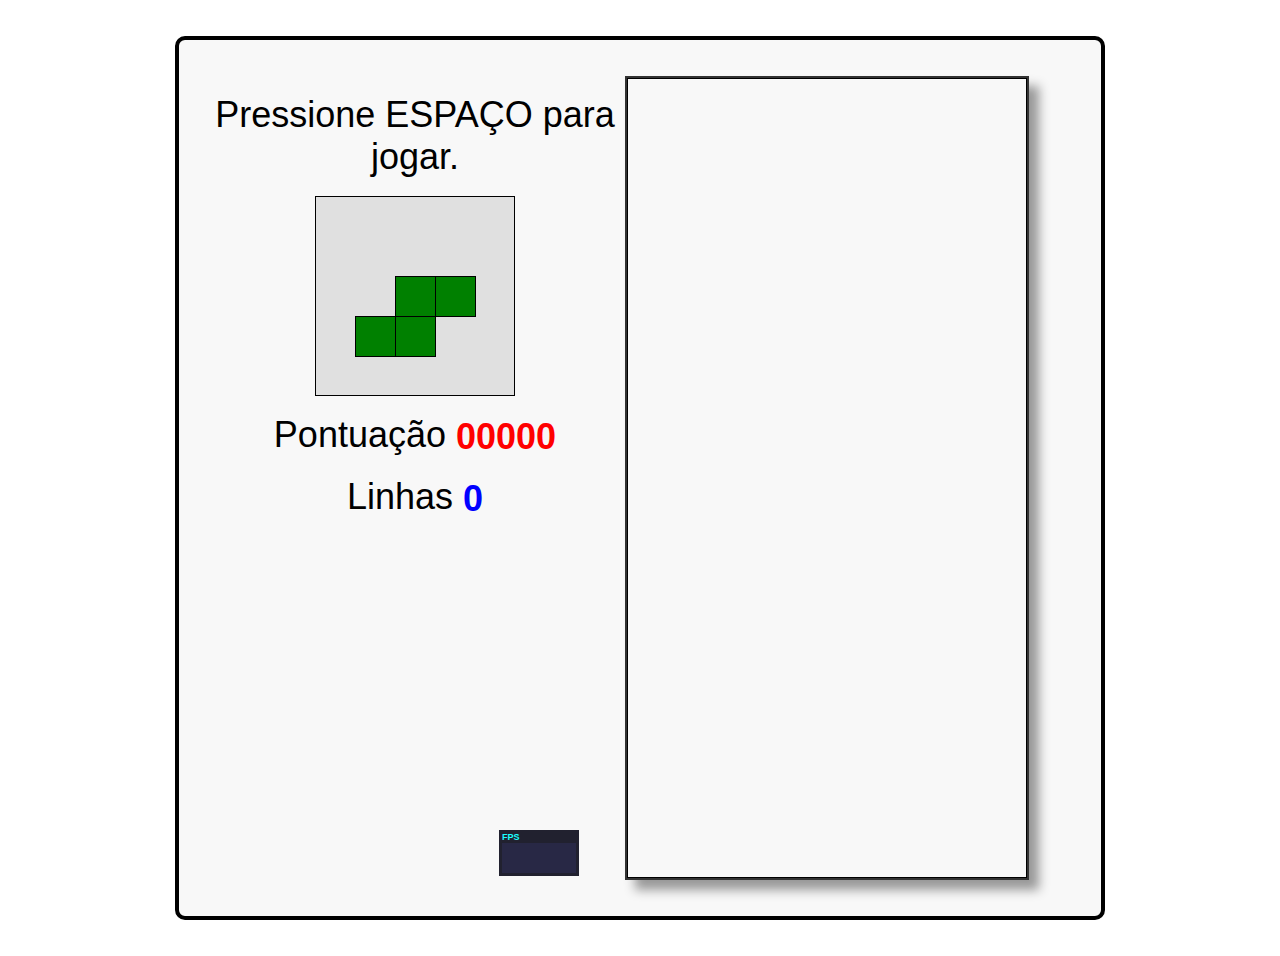
==== offline.html @ 123bc74e "Add and fix SW" ====
<!DOCTYPE html>
<html>
<head>
  <title>Testris em Javascript</title>
  <style>
    body      { font-family: Helvetica, sans-serif; }
    #tetris   { margin: 1em auto; padding: 1em; border: 4px solid black; border-radius: 10px; background-color: #F8F8F8; }
    #stats    { display: inline-block; vertical-align: top; }
    #canvas   { display: inline-block; vertical-align: top; background: url(texture.jpg); box-shadow: 10px 10px 10px #999; border: 2px solid #333; }
    #menu     { display: inline-block; vertical-align: top; position: relative; }
    #menu p   { margin: 0.5em 0; text-align: center; }
    #menu p a { text-decoration: none; color: black; }
    #upcoming { display: block; margin: 0 auto; background-color: #E0E0E0; }
    #score    { color: red; font-weight: bold; vertical-align: middle; }
    #rows     { color: blue; font-weight: bold; vertical-align: middle; }
    #stats    { position: absolute; bottom: 0em; right: 1em; }
    @media screen and (min-width:   0px) and (min-height:   0px)  { #tetris { font-size: 0.75em; width: 250px; } #menu { width: 100px; height: 200px; } #upcoming { width:  50px; height:  50px; } #canvas { width: 100px; height: 200px; } } /* 10px chunks */
    @media screen and (min-width: 400px) and (min-height: 400px)  { #tetris { font-size: 1.00em; width: 350px; } #menu { width: 150px; height: 300px; } #upcoming { width:  75px; height:  75px; } #canvas { width: 150px; height: 300px; } } /* 15px chunks */
    @media screen and (min-width: 500px) and (min-height: 500px)  { #tetris { font-size: 1.25em; width: 450px; } #menu { width: 200px; height: 400px; } #upcoming { width: 100px; height: 100px; } #canvas { width: 200px; height: 400px; } } /* 20px chunks */
    @media screen and (min-width: 600px) and (min-height: 600px)  { #tetris { font-size: 1.50em; width: 550px; } #menu { width: 250px; height: 500px; } #upcoming { width: 125px; height: 125px; } #canvas { width: 250px; height: 500px; } } /* 25px chunks */
    @media screen and (min-width: 700px) and (min-height: 700px)  { #tetris { font-size: 1.75em; width: 650px; } #menu { width: 300px; height: 600px; } #upcoming { width: 150px; height: 150px; } #canvas { width: 300px; height: 600px; } } /* 30px chunks */
    @media screen and (min-width: 800px) and (min-height: 800px)  { #tetris { font-size: 2.00em; width: 750px; } #menu { width: 350px; height: 700px; } #upcoming { width: 175px; height: 175px; } #canvas { width: 350px; height: 700px; } } /* 35px chunks */
    @media screen and (min-width: 900px) and (min-height: 900px)  { #tetris { font-size: 2.25em; width: 850px; } #menu { width: 400px; height: 800px; } #upcoming { width: 200px; height: 200px; } #canvas { width: 400px; height: 800px; } } /* 40px chunks */
  </style>
</head>

<body>

  <div id="tetris">
    <div id="menu">
      <p id="start"><a href="javascript:play();">Pressione ESPAÇO para jogar.</a></p>
      <p><canvas id="upcoming"></canvas></p>
      <p>Pontuação <span id="score">00000</span></p>
      <p>Linhas <span id="rows">0</span></p>
    </div>
    <canvas id="canvas">
      Desculpe, seu navegador não suporte o elemento "canvas" do HTML5
    </canvas>
  </div>

  <script>
    // stats.js r6 - http://github.com/mrdoob/stats.js
    var Stats=function(){function s(a,g,d){var f,c,e;for(c=0;c<30;c++)for(f=0;f<73;f++)e=(f+c*74)*4,a[e]=a[e+4],a[e+1]=a[e+5],a[e+2]=a[e+6];for(c=0;c<30;c++)e=(73+c*74)*4,c<g?(a[e]=b[d].bg.r,a[e+1]=b[d].bg.g,a[e+2]=b[d].bg.b):(a[e]=b[d].fg.r,a[e+1]=b[d].fg.g,a[e+2]=b[d].fg.b)}var r=0,t=2,g,u=0,j=(new Date).getTime(),F=j,v=j,l=0,w=1E3,x=0,k,d,a,m,y,n=0,z=1E3,A=0,f,c,o,B,p=0,C=1E3,D=0,h,i,q,E,b={fps:{bg:{r:16,g:16,b:48},fg:{r:0,g:255,b:255}},ms:{bg:{r:16,g:48,b:16},fg:{r:0,g:255,b:0}},mb:{bg:{r:48,g:16,
    b:26},fg:{r:255,g:0,b:128}}};g=document.createElement("div");g.style.cursor="pointer";g.style.width="80px";g.style.opacity="0.9";g.style.zIndex="10001";g.addEventListener("click",function(){r++;r==t&&(r=0);k.style.display="none";f.style.display="none";h.style.display="none";switch(r){case 0:k.style.display="block";break;case 1:f.style.display="block";break;case 2:h.style.display="block"}},!1);k=document.createElement("div");k.style.backgroundColor="rgb("+Math.floor(b.fps.bg.r/2)+","+Math.floor(b.fps.bg.g/
    2)+","+Math.floor(b.fps.bg.b/2)+")";k.style.padding="2px 0px 3px 0px";g.appendChild(k);d=document.createElement("div");d.style.fontFamily="Helvetica, Arial, sans-serif";d.style.textAlign="left";d.style.fontSize="9px";d.style.color="rgb("+b.fps.fg.r+","+b.fps.fg.g+","+b.fps.fg.b+")";d.style.margin="0px 0px 1px 3px";d.innerHTML='<span style="font-weight:bold">FPS</span>';k.appendChild(d);a=document.createElement("canvas");a.width=74;a.height=30;a.style.display="block";a.style.marginLeft="3px";k.appendChild(a);
    m=a.getContext("2d");m.fillStyle="rgb("+b.fps.bg.r+","+b.fps.bg.g+","+b.fps.bg.b+")";m.fillRect(0,0,a.width,a.height);y=m.getImageData(0,0,a.width,a.height);f=document.createElement("div");f.style.backgroundColor="rgb("+Math.floor(b.ms.bg.r/2)+","+Math.floor(b.ms.bg.g/2)+","+Math.floor(b.ms.bg.b/2)+")";f.style.padding="2px 0px 3px 0px";f.style.display="none";g.appendChild(f);c=document.createElement("div");c.style.fontFamily="Helvetica, Arial, sans-serif";c.style.textAlign="left";c.style.fontSize=
    "9px";c.style.color="rgb("+b.ms.fg.r+","+b.ms.fg.g+","+b.ms.fg.b+")";c.style.margin="0px 0px 1px 3px";c.innerHTML='<span style="font-weight:bold">MS</span>';f.appendChild(c);a=document.createElement("canvas");a.width=74;a.height=30;a.style.display="block";a.style.marginLeft="3px";f.appendChild(a);o=a.getContext("2d");o.fillStyle="rgb("+b.ms.bg.r+","+b.ms.bg.g+","+b.ms.bg.b+")";o.fillRect(0,0,a.width,a.height);B=o.getImageData(0,0,a.width,a.height);try{performance&&performance.memory&&performance.memory.totalJSHeapSize&&
    (t=3)}catch(G){}h=document.createElement("div");h.style.backgroundColor="rgb("+Math.floor(b.mb.bg.r/2)+","+Math.floor(b.mb.bg.g/2)+","+Math.floor(b.mb.bg.b/2)+")";h.style.padding="2px 0px 3px 0px";h.style.display="none";g.appendChild(h);i=document.createElement("div");i.style.fontFamily="Helvetica, Arial, sans-serif";i.style.textAlign="left";i.style.fontSize="9px";i.style.color="rgb("+b.mb.fg.r+","+b.mb.fg.g+","+b.mb.fg.b+")";i.style.margin="0px 0px 1px 3px";i.innerHTML='<span style="font-weight:bold">MB</span>';
    h.appendChild(i);a=document.createElement("canvas");a.width=74;a.height=30;a.style.display="block";a.style.marginLeft="3px";h.appendChild(a);q=a.getContext("2d");q.fillStyle="#301010";q.fillRect(0,0,a.width,a.height);E=q.getImageData(0,0,a.width,a.height);return{domElement:g,update:function(){u++;j=(new Date).getTime();n=j-F;z=Math.min(z,n);A=Math.max(A,n);s(B.data,Math.min(30,30-n/200*30),"ms");c.innerHTML='<span style="font-weight:bold">'+n+" MS</span> ("+z+"-"+A+")";o.putImageData(B,0,0);F=j;if(j>
    v+1E3){l=Math.round(u*1E3/(j-v));w=Math.min(w,l);x=Math.max(x,l);s(y.data,Math.min(30,30-l/100*30),"fps");d.innerHTML='<span style="font-weight:bold">'+l+" FPS</span> ("+w+"-"+x+")";m.putImageData(y,0,0);if(t==3)p=performance.memory.usedJSHeapSize*9.54E-7,C=Math.min(C,p),D=Math.max(D,p),s(E.data,Math.min(30,30-p/2),"mb"),i.innerHTML='<span style="font-weight:bold">'+Math.round(p)+" MB</span> ("+Math.round(C)+"-"+Math.round(D)+")",q.putImageData(E,0,0);v=j;u=0}}}};
  </script>
  <script>

    //-------------------------------------------------------------------------
    // base helper methods
    //-------------------------------------------------------------------------

    function get(id)        { return document.getElementById(id);  }
    function hide(id)       { get(id).style.visibility = 'hidden'; }
    function show(id)       { get(id).style.visibility = null;     }
    function html(id, html) { get(id).innerHTML = html;            }

    function timestamp()           { return new Date().getTime();                             }
    function random(min, max)      { return (min + (Math.random() * (max - min)));            }
    function randomChoice(choices) { return choices[Math.round(random(0, choices.length-1))]; }

    if (!window.requestAnimationFrame) { // http://paulirish.com/2011/requestanimationframe-for-smart-animating/
      window.requestAnimationFrame = window.webkitRequestAnimationFrame ||
                                     window.mozRequestAnimationFrame    ||
                                     window.oRequestAnimationFrame      ||
                                     window.msRequestAnimationFrame     ||
                                     function(callback, element) {
                                       window.setTimeout(callback, 1000 / 60);
                                     }
    }

    //-------------------------------------------------------------------------
    // game constants
    //-------------------------------------------------------------------------

    var KEY     = { ESC: 27, SPACE: 32, LEFT: 37, UP: 38, RIGHT: 39, DOWN: 40 },
        DIR     = { UP: 0, RIGHT: 1, DOWN: 2, LEFT: 3, MIN: 0, MAX: 3 },
        stats   = new Stats(),
        canvas  = get('canvas'),
        ctx     = canvas.getContext('2d'),
        ucanvas = get('upcoming'),
        uctx    = ucanvas.getContext('2d'),
        speed   = { start: 0.6, decrement: 0.005, min: 0.1 }, // how long before piece drops by 1 row (seconds)
        nx      = 10, // width of tetris court (in blocks)
        ny      = 20, // height of tetris court (in blocks)
        nu      = 5;  // width/height of upcoming preview (in blocks)

    //-------------------------------------------------------------------------
    // game variables (initialized during reset)
    //-------------------------------------------------------------------------

    var dx, dy,        // pixel size of a single tetris block
        blocks,        // 2 dimensional array (nx*ny) representing tetris court - either empty block or occupied by a 'piece'
        actions,       // queue of user actions (inputs)
        playing,       // true|false - game is in progress
        dt,            // time since starting this game
        current,       // the current piece
        next,          // the next piece
        score,         // the current score
        vscore,        // the currently displayed score (it catches up to score in small chunks - like a spinning slot machine)
        rows,          // number of completed rows in the current game
        step;          // how long before current piece drops by 1 row

    //-------------------------------------------------------------------------
    // tetris pieces
    //
    // blocks: each element represents a rotation of the piece (0, 90, 180, 270)
    //         each element is a 16 bit integer where the 16 bits represent
    //         a 4x4 set of blocks, e.g. j.blocks[0] = 0x44C0
    //
    //             0100 = 0x4 << 3 = 0x4000
    //             0100 = 0x4 << 2 = 0x0400
    //             1100 = 0xC << 1 = 0x00C0
    //             0000 = 0x0 << 0 = 0x0000
    //                               ------
    //                               0x44C0
    //
    //-------------------------------------------------------------------------

    var i = { size: 4, blocks: [0x0F00, 0x2222, 0x00F0, 0x4444], color: 'cyan'   };
    var j = { size: 3, blocks: [0x44C0, 0x8E00, 0x6440, 0x0E20], color: 'blue'   };
    var l = { size: 3, blocks: [0x4460, 0x0E80, 0xC440, 0x2E00], color: 'orange' };
    var o = { size: 2, blocks: [0xCC00, 0xCC00, 0xCC00, 0xCC00], color: 'yellow' };
    var s = { size: 3, blocks: [0x06C0, 0x8C40, 0x6C00, 0x4620], color: 'green'  };
    var t = { size: 3, blocks: [0x0E40, 0x4C40, 0x4E00, 0x4640], color: 'purple' };
    var z = { size: 3, blocks: [0x0C60, 0x4C80, 0xC600, 0x2640], color: 'red'    };

    //------------------------------------------------
    // do the bit manipulation and iterate through each
    // occupied block (x,y) for a given piece
    //------------------------------------------------
    function eachblock(type, x, y, dir, fn) {
      var bit, result, row = 0, col = 0, blocks = type.blocks[dir];
      for(bit = 0x8000 ; bit > 0 ; bit = bit >> 1) {
        if (blocks & bit) {
          fn(x + col, y + row);
        }
        if (++col === 4) {
          col = 0;
          ++row;
        }
      }
    }

    //-----------------------------------------------------
    // check if a piece can fit into a position in the grid
    //-----------------------------------------------------
    function occupied(type, x, y, dir) {
      var result = false
      eachblock(type, x, y, dir, function(x, y) {
        if ((x < 0) || (x >= nx) || (y < 0) || (y >= ny) || getBlock(x,y))
          result = true;
      });
      return result;
    }

    function unoccupied(type, x, y, dir) {
      return !occupied(type, x, y, dir);
    }

    //-----------------------------------------
    // start with 4 instances of each piece and
    // pick randomly until the 'bag is empty'
    //-----------------------------------------
    var pieces = [];
    function randomPiece() {
      if (pieces.length == 0)
        pieces = [i,i,i,i,j,j,j,j,l,l,l,l,o,o,o,o,s,s,s,s,t,t,t,t,z,z,z,z];
      var type = pieces.splice(random(0, pieces.length-1), 1)[0];
      return { type: type, dir: DIR.UP, x: Math.round(random(0, nx - type.size)), y: 0 };
    }


    //-------------------------------------------------------------------------
    // GAME LOOP
    //-------------------------------------------------------------------------

    function run() {

      showStats(); // initialize FPS counter
      addEvents(); // attach keydown and resize events

      var last = now = timestamp();
      function frame() {
        now = timestamp();
        update(Math.min(1, (now - last) / 1000.0)); // using requestAnimationFrame have to be able to handle large delta's caused when it 'hibernates' in a background or non-visible tab
        draw();
        stats.update();
        last = now;
        requestAnimationFrame(frame, canvas);
      }

      resize(); // setup all our sizing information
      reset();  // reset the per-game variables
      frame();  // start the first frame

    }

    function showStats() {
      stats.domElement.id = 'stats';
      get('menu').appendChild(stats.domElement);
    }

    function addEvents() {
      document.addEventListener('keydown', keydown, false);
      window.addEventListener('resize', resize, false);
    }

    function resize(event) {
      canvas.width   = canvas.clientWidth;  // set canvas logical size equal to its physical size
      canvas.height  = canvas.clientHeight; // (ditto)
      ucanvas.width  = ucanvas.clientWidth;
      ucanvas.height = ucanvas.clientHeight;
      dx = canvas.width  / nx; // pixel size of a single tetris block
      dy = canvas.height / ny; // (ditto)
      invalidate();
      invalidateNext();
    }

    function keydown(ev) {
      var handled = false;
      if (playing) {
        switch(ev.keyCode) {
          case KEY.LEFT:   actions.push(DIR.LEFT);  handled = true; break;
          case KEY.RIGHT:  actions.push(DIR.RIGHT); handled = true; break;
          case KEY.UP:     actions.push(DIR.UP);    handled = true; break;
          case KEY.DOWN:   actions.push(DIR.DOWN);  handled = true; break;
          case KEY.ESC:    lose();                  handled = true; break;
        }
      }
      else if (ev.keyCode == KEY.SPACE) {
        play();
        handled = true;
      }
      if (handled)
        ev.preventDefault(); // prevent arrow keys from scrolling the page (supported in IE9+ and all other browsers)
    }

    //-------------------------------------------------------------------------
    // GAME LOGIC
    //-------------------------------------------------------------------------

    function play() { hide('start'); reset();          playing = true;  }
    function lose() { show('start'); setVisualScore(); playing = false; }

    function setVisualScore(n)      { vscore = n || score; invalidateScore(); }
    function setScore(n)            { score = n; setVisualScore(n);  }
    function addScore(n)            { score = score + n;   }
    function clearScore()           { setScore(0); }
    function clearRows()            { setRows(0); }
    function setRows(n)             { rows = n; step = Math.max(speed.min, speed.start - (speed.decrement*rows)); invalidateRows(); }
    function addRows(n)             { setRows(rows + n); }
    function getBlock(x,y)          { return (blocks && blocks[x] ? blocks[x][y] : null); }
    function setBlock(x,y,type)     { blocks[x] = blocks[x] || []; blocks[x][y] = type; invalidate(); }
    function clearBlocks()          { blocks = []; invalidate(); }
    function clearActions()         { actions = []; }
    function setCurrentPiece(piece) { current = piece || randomPiece(); invalidate();     }
    function setNextPiece(piece)    { next    = piece || randomPiece(); invalidateNext(); }

    function reset() {
      dt = 0;
      clearActions();
      clearBlocks();
      clearRows();
      clearScore();
      setCurrentPiece(next);
      setNextPiece();
    }

    function update(idt) {
      if (playing) {
        if (vscore < score)
          setVisualScore(vscore + 1);
        handle(actions.shift());
        dt = dt + idt;
        if (dt > step) {
          dt = dt - step;
          drop();
        }
      }
    }

    function handle(action) {
      switch(action) {
        case DIR.LEFT:  move(DIR.LEFT);  break;
        case DIR.RIGHT: move(DIR.RIGHT); break;
        case DIR.UP:    rotate();        break;
        case DIR.DOWN:  drop();          break;
      }
    }

    function move(dir) {
      var x = current.x, y = current.y;
      switch(dir) {
        case DIR.RIGHT: x = x + 1; break;
        case DIR.LEFT:  x = x - 1; break;
        case DIR.DOWN:  y = y + 1; break;
      }
      if (unoccupied(current.type, x, y, current.dir)) {
        current.x = x;
        current.y = y;
        invalidate();
        return true;
      }
      else {
        return false;
      }
    }

    function rotate() {
      var newdir = (current.dir == DIR.MAX ? DIR.MIN : current.dir + 1);
      if (unoccupied(current.type, current.x, current.y, newdir)) {
        current.dir = newdir;
        invalidate();
      }
    }

    function drop() {
      if (!move(DIR.DOWN)) {
        addScore(10);
        dropPiece();
        removeLines();
        setCurrentPiece(next);
        setNextPiece(randomPiece());
        clearActions();
        if (occupied(current.type, current.x, current.y, current.dir)) {
          lose();
        }
      }
    }

    function dropPiece() {
      eachblock(current.type, current.x, current.y, current.dir, function(x, y) {
        setBlock(x, y, current.type);
      });
    }

    function removeLines() {
      var x, y, complete, n = 0;
      for(y = ny ; y > 0 ; --y) {
        complete = true;
        for(x = 0 ; x < nx ; ++x) {
          if (!getBlock(x, y))
            complete = false;
        }
        if (complete) {
          removeLine(y);
          y = y + 1; // recheck same line
          n++;
        }
      }
      if (n > 0) {
        addRows(n);
        addScore(100*Math.pow(2,n-1)); // 1: 100, 2: 200, 3: 400, 4: 800
      }
    }

    function removeLine(n) {
      var x, y;
      for(y = n ; y >= 0 ; --y) {
        for(x = 0 ; x < nx ; ++x)
          setBlock(x, y, (y == 0) ? null : getBlock(x, y-1));
      }
    }

    //-------------------------------------------------------------------------
    // RENDERING
    //-------------------------------------------------------------------------

    var invalid = {};

    function invalidate()         { invalid.court  = true; }
    function invalidateNext()     { invalid.next   = true; }
    function invalidateScore()    { invalid.score  = true; }
    function invalidateRows()     { invalid.rows   = true; }

    function draw() {
      ctx.save();
      ctx.lineWidth = 1;
      ctx.translate(0.5, 0.5); // for crisp 1px black lines
      drawCourt();
      drawNext();
      drawScore();
      drawRows();
      ctx.restore();
    }

    function drawCourt() {
      if (invalid.court) {
        ctx.clearRect(0, 0, canvas.width, canvas.height);
        if (playing)
          drawPiece(ctx, current.type, current.x, current.y, current.dir);
        var x, y, block;
        for(y = 0 ; y < ny ; y++) {
          for (x = 0 ; x < nx ; x++) {
            if (block = getBlock(x,y))
              drawBlock(ctx, x, y, block.color);
          }
        }
        ctx.strokeRect(0, 0, nx*dx - 1, ny*dy - 1); // court boundary
        invalid.court = false;
      }
    }

    function drawNext() {
      if (invalid.next) {
        var padding = (nu - next.type.size) / 2; // half-arsed attempt at centering next piece display
        uctx.save();
        uctx.translate(0.5, 0.5);
        uctx.clearRect(0, 0, nu*dx, nu*dy);
        drawPiece(uctx, next.type, padding, padding, next.dir);
        uctx.strokeStyle = 'black';
        uctx.strokeRect(0, 0, nu*dx - 1, nu*dy - 1);
        uctx.restore();
        invalid.next = false;
      }
    }

    function drawScore() {
      if (invalid.score) {
        html('score', ("00000" + Math.floor(vscore)).slice(-5));
        invalid.score = false;
      }
    }

    function drawRows() {
      if (invalid.rows) {
        html('rows', rows);
        invalid.rows = false;
      }
    }

    function drawPiece(ctx, type, x, y, dir) {
      eachblock(type, x, y, dir, function(x, y) {
        drawBlock(ctx, x, y, type.color);
      });
    }

    function drawBlock(ctx, x, y, color) {
      ctx.fillStyle = color;
      ctx.fillRect(x*dx, y*dy, dx, dy);
      ctx.strokeRect(x*dx, y*dy, dx, dy)
    }

    //-------------------------------------------------------------------------
    // FINALLY, lets run the game
    //-------------------------------------------------------------------------

    run();

  </script>

</body>
</html>
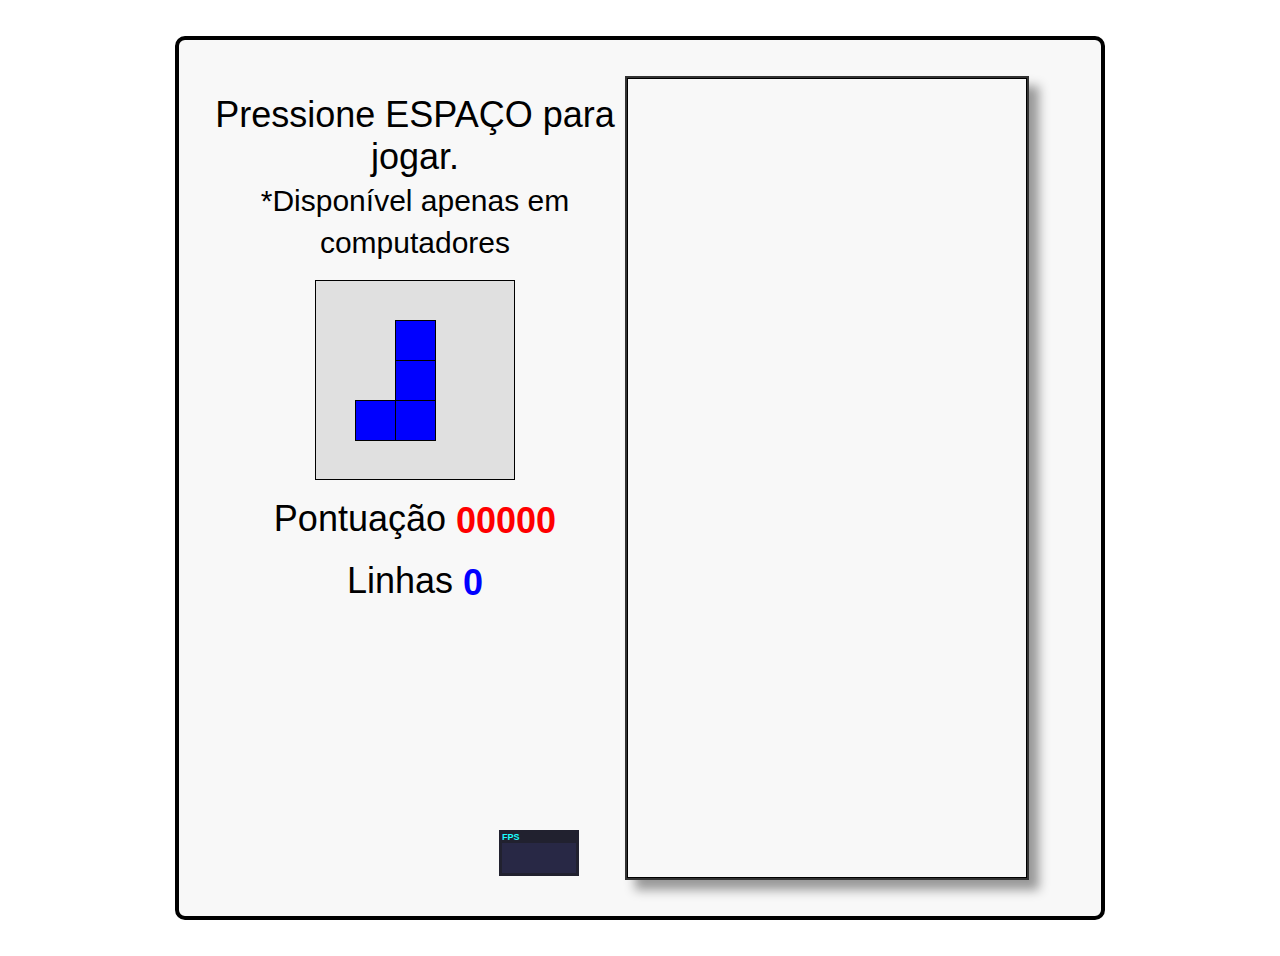
==== commit 4b52a1bd: "Fix PWA for only pc game" ====
--- a/offline.html
+++ b/offline.html
@@ -28,13 +28,13 @@
 
   <div id="tetris">
     <div id="menu">
-      <p id="start"><a href="javascript:play();">Pressione ESPAÇO para jogar.</a></p>
+      <p id="start"><a href="javascript:play();">Pressione ESPA&Ccedil;O para jogar.</a><small><br>*Dispon&iacute;vel apenas em computadores</small></p>
       <p><canvas id="upcoming"></canvas></p>
-      <p>Pontuação <span id="score">00000</span></p>
+      <p>Pontua&ccedil;&atilde;o <span id="score">00000</span></p>
       <p>Linhas <span id="rows">0</span></p>
     </div>
     <canvas id="canvas">
-      Desculpe, seu navegador não suporte o elemento "canvas" do HTML5
+      Desculpe, seu navegador n&atilde;o suporte o elemento "canvas" do HTML5
     </canvas>
   </div>
 
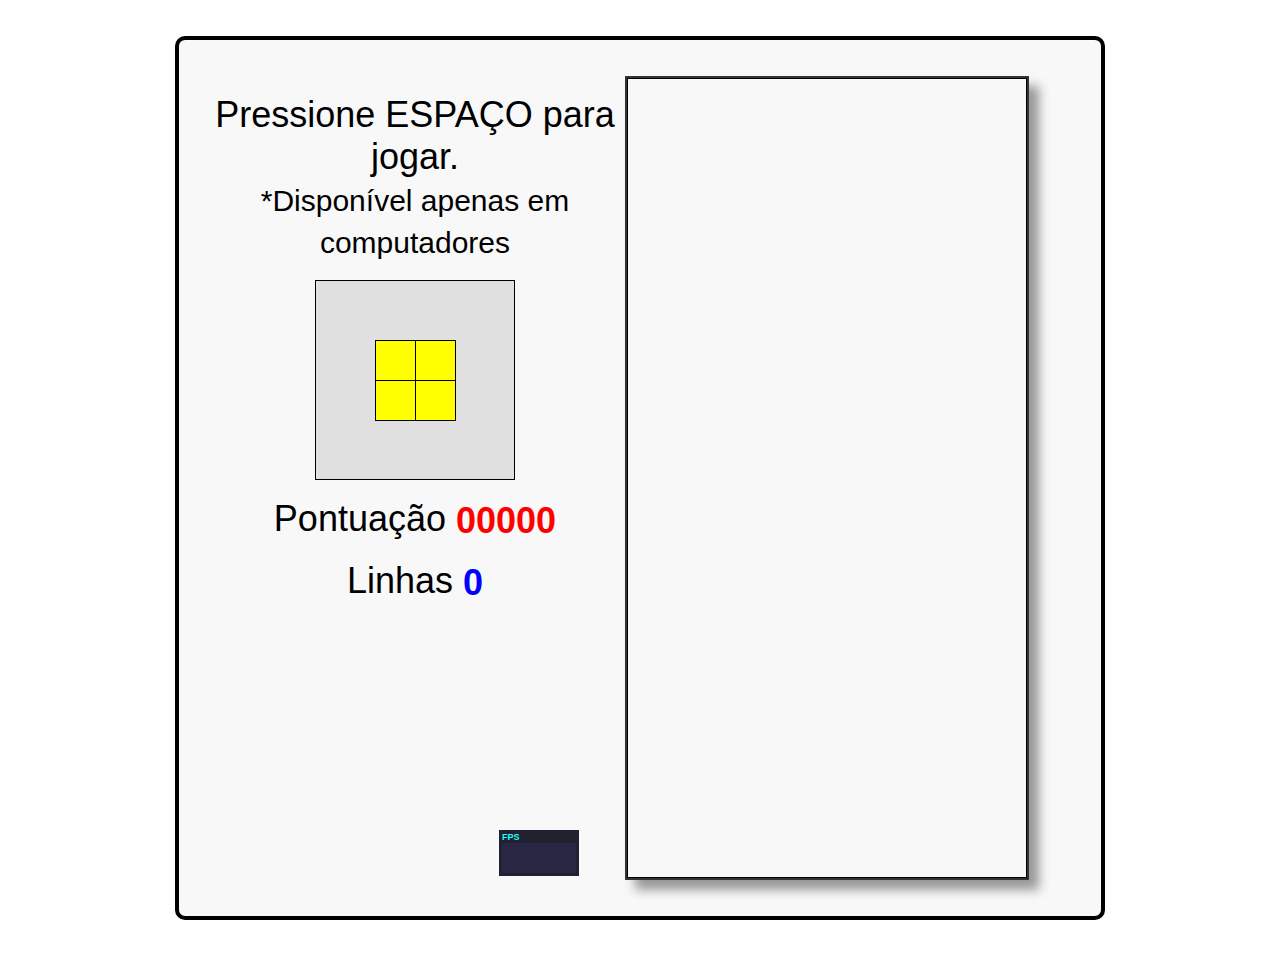
==== commit 208b8652: "Fix SW" ====
--- a/offline.html
+++ b/offline.html
@@ -1,7 +1,7 @@
 <!DOCTYPE html>
 <html>
 <head>
-  <title>Testris em Javascript</title>
+  <title>Ultimate Tetris</title>
   <style>
     body      { font-family: Helvetica, sans-serif; }
     #tetris   { margin: 1em auto; padding: 1em; border: 4px solid black; border-radius: 10px; background-color: #F8F8F8; }
